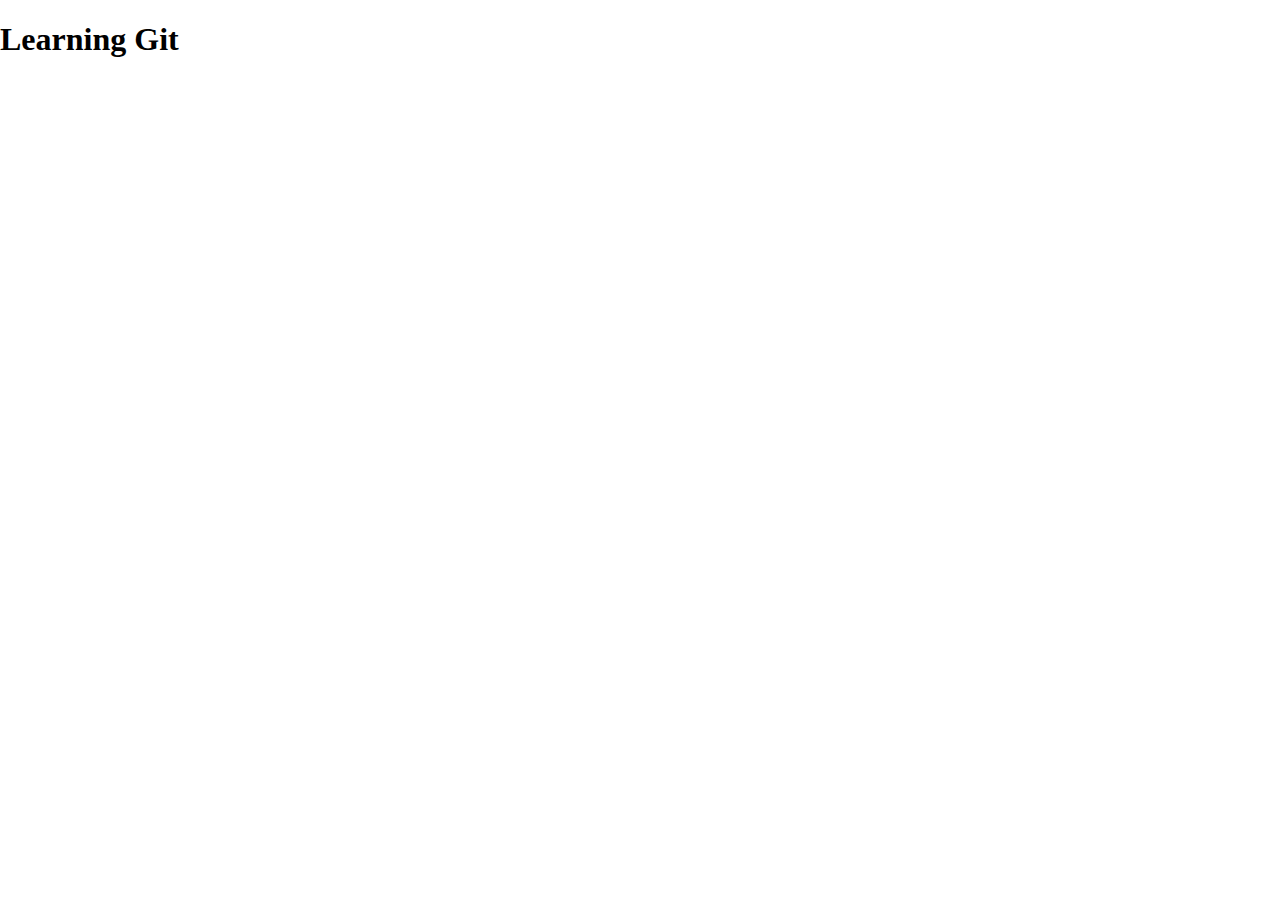
==== index.html @ e8751449 "link css file and add some basic css" ====
<!DOCTYPE html>
<html lang="en">
<head>
    <meta charset="UTF-8">
    <meta name="viewport" content="width=device-width, initial-scale=1.0">
    <title>Learning Git</title>
    <link rel="stylesheet" href="style.css">
</head>
<body>
    <h1>Learning Git</h1>
</body>
</html>
---- style.css ----
*{
    box-sizing: border-box;
}
body{

    margin: 0;
}
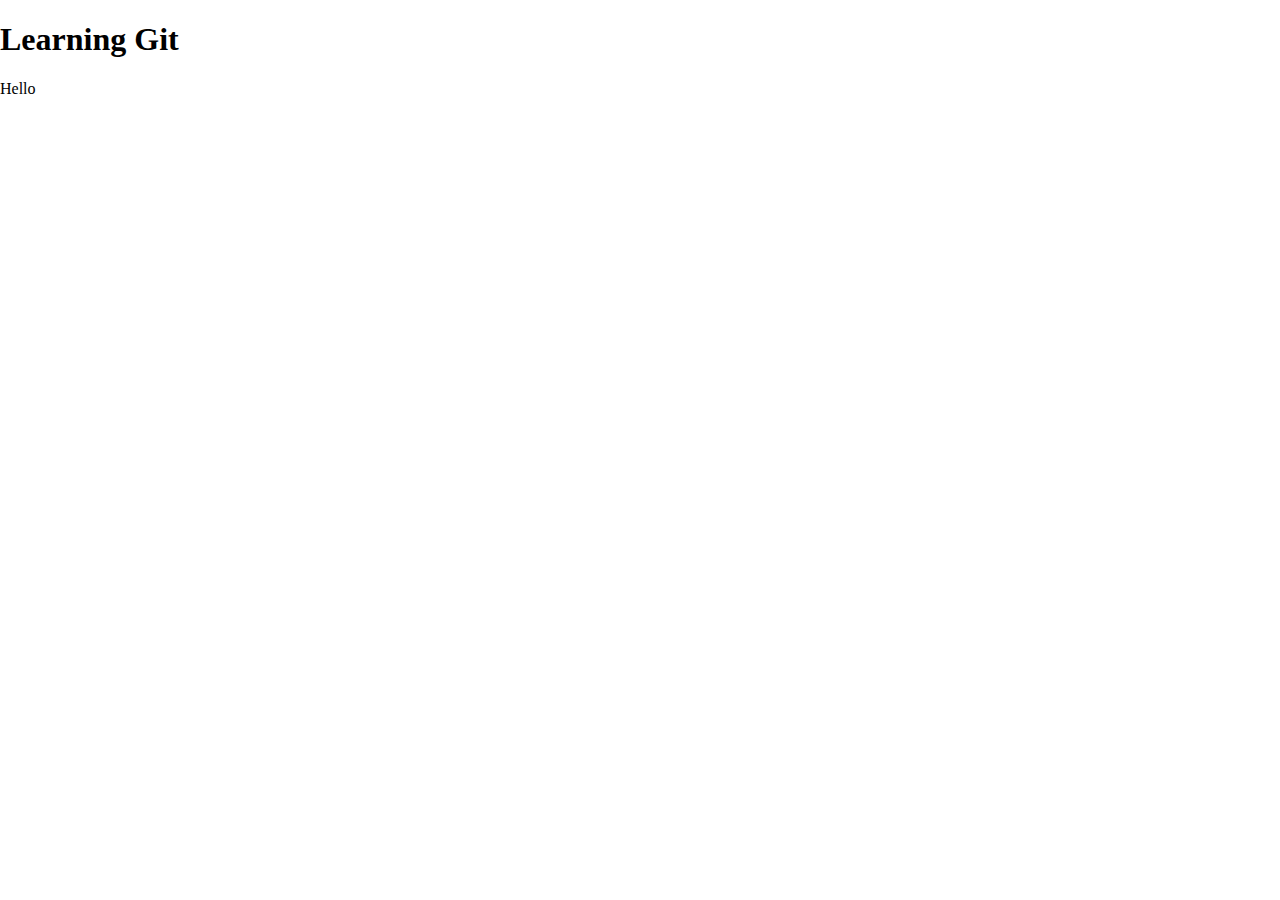
==== commit d00a3d4b: "add hello paragraph" ====
--- a/index.html
+++ b/index.html
@@ -8,5 +8,6 @@
 </head>
 <body>
     <h1>Learning Git</h1>
+    <p>Hello</p>
 </body>
 </html>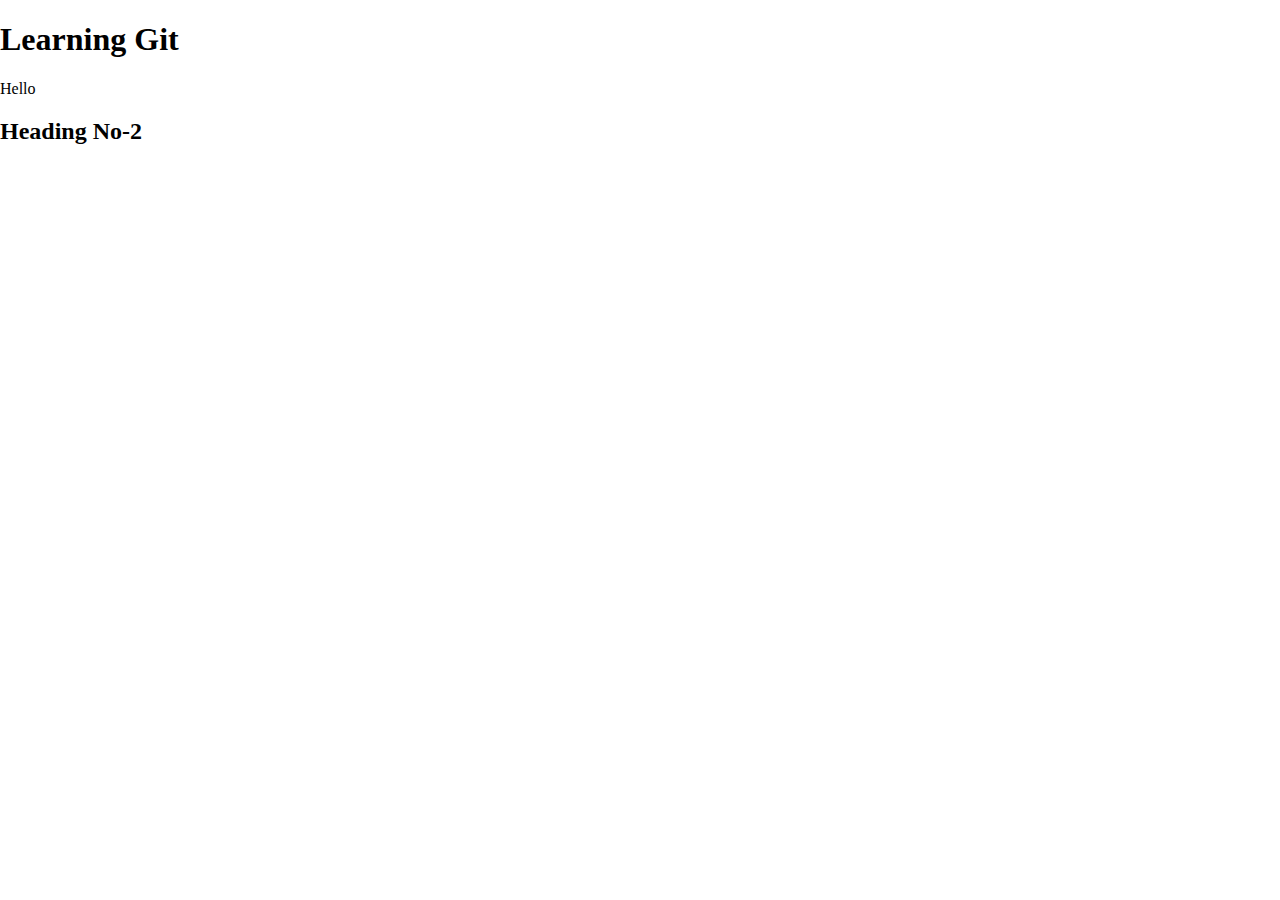
==== commit 5dfb166c: "Add heading no-2" ====
--- a/index.html
+++ b/index.html
@@ -9,5 +9,7 @@
 <body>
     <h1>Learning Git</h1>
     <p>Hello</p>
+
+    <h2>Heading No-2</h2>
 </body>
 </html>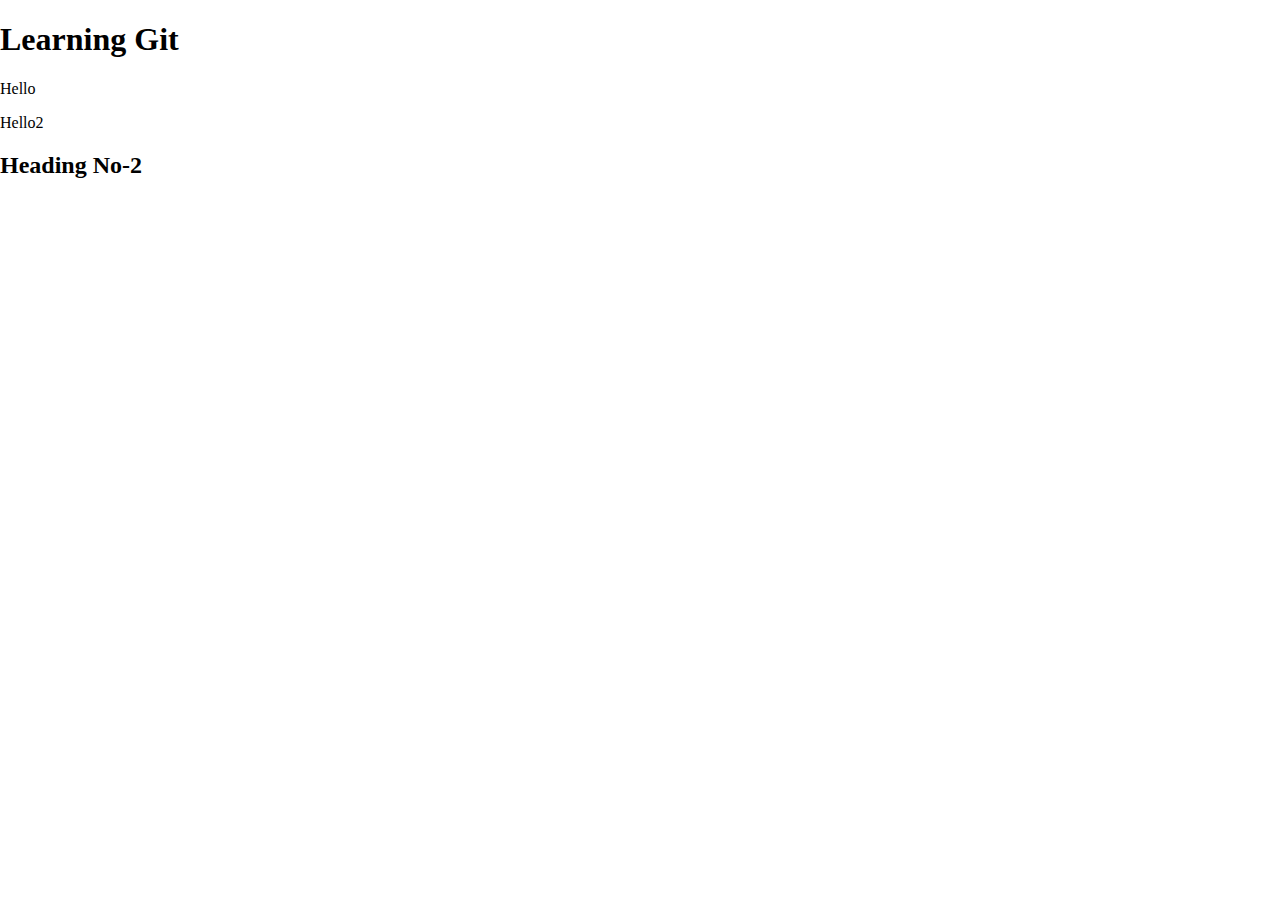
==== commit f9d1309d: "add para hello2" ====
--- a/index.html
+++ b/index.html
@@ -9,7 +9,8 @@
 <body>
     <h1>Learning Git</h1>
     <p>Hello</p>
+    <p>Hello2</p>
 
     <h2>Heading No-2</h2>
 </body>
-</html>+</html>
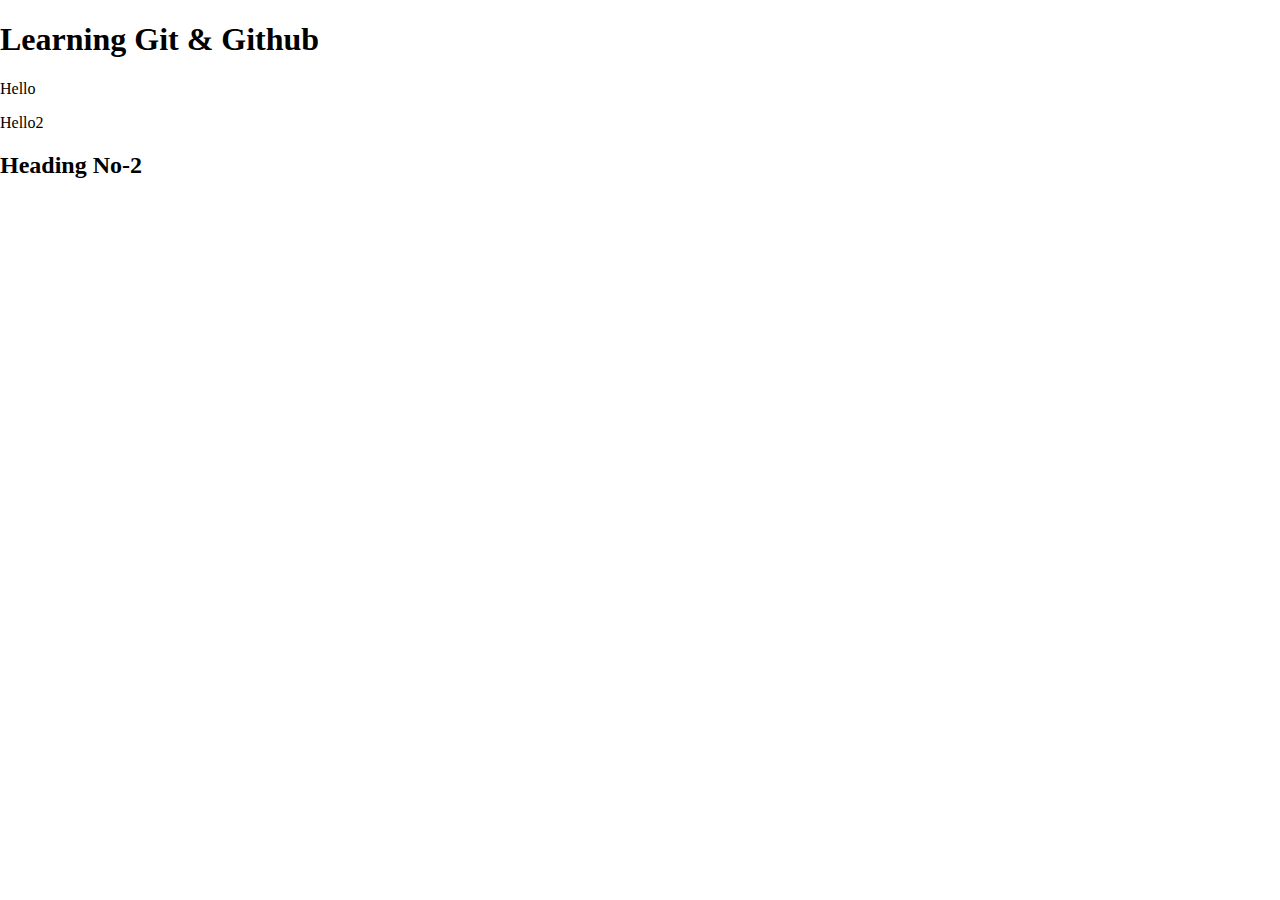
==== commit 83f41c8f: "Learning git & github" ====
--- a/index.html
+++ b/index.html
@@ -7,7 +7,7 @@
     <link rel="stylesheet" href="style.css">
 </head>
 <body>
-    <h1>Learning Git</h1>
+    <h1>Learning Git & Github</h1>
     <p>Hello</p>
     <p>Hello2</p>
 
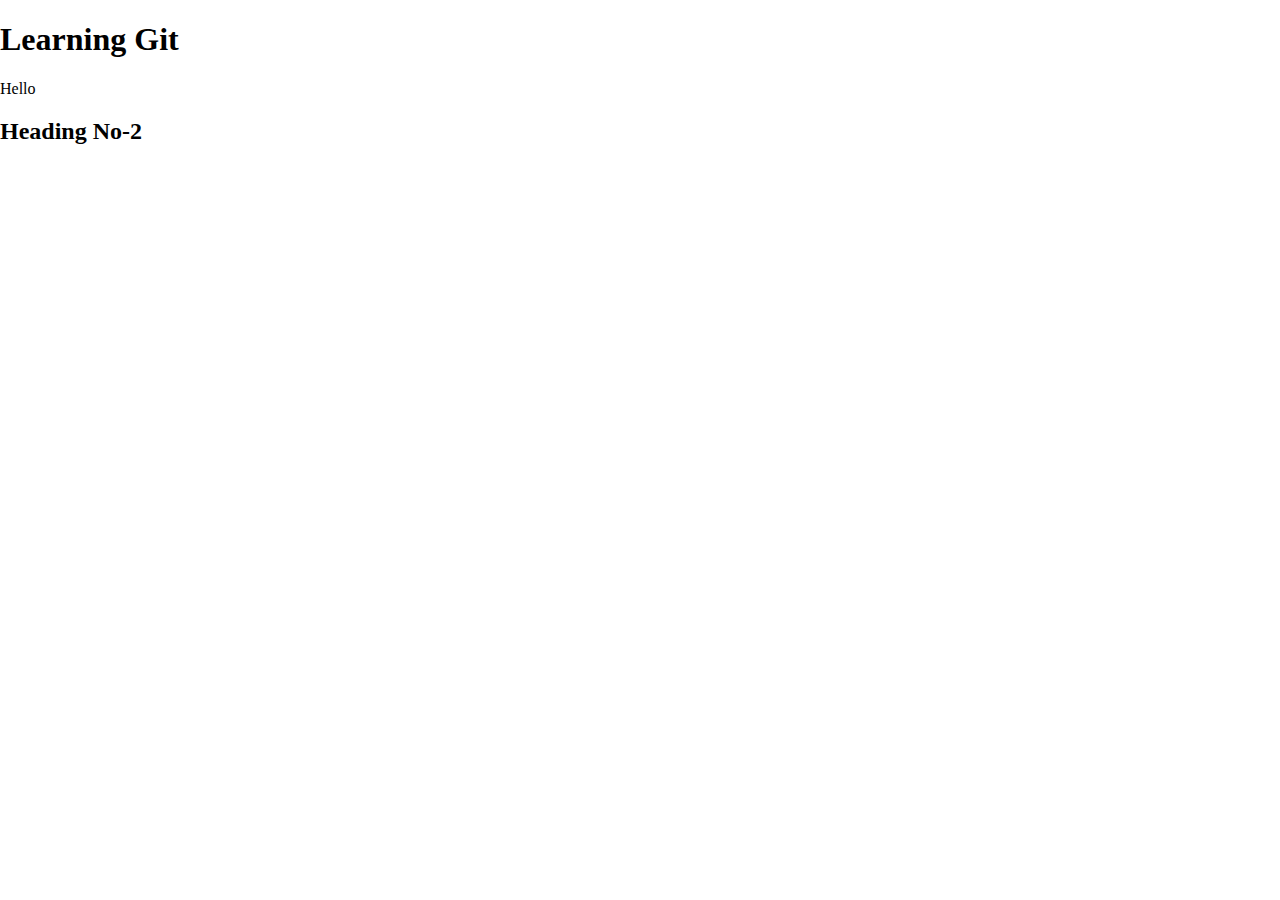
==== commit e542dc31: "Revert "add para hello2"" ====
--- a/index.html
+++ b/index.html
@@ -7,10 +7,9 @@
     <link rel="stylesheet" href="style.css">
 </head>
 <body>
-    <h1>Learning Git & Github</h1>
+    <h1>Learning Git</h1>
     <p>Hello</p>
-    <p>Hello2</p>
 
     <h2>Heading No-2</h2>
 </body>
-</html>
+</html>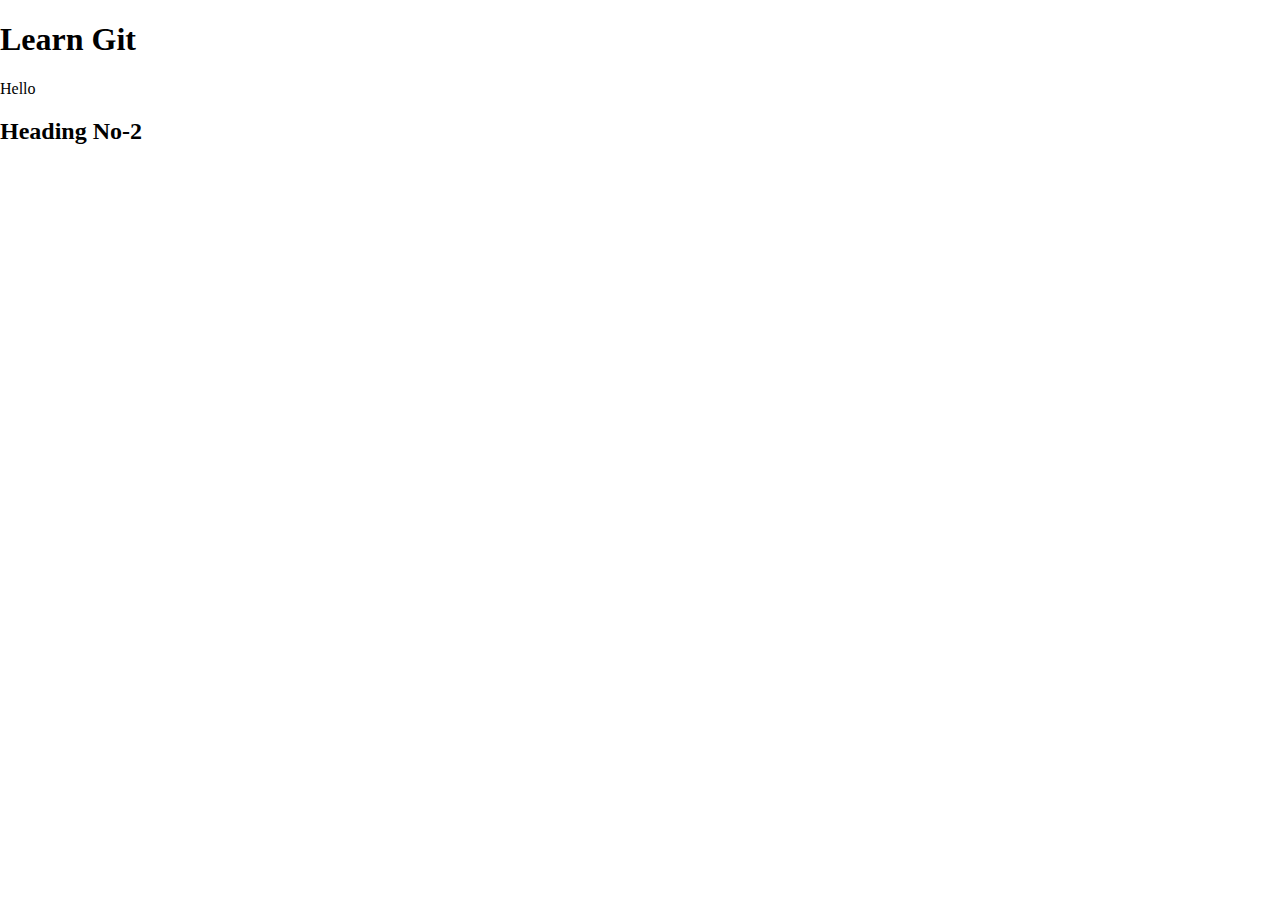
==== commit 0c3abf1f: "change lerning to learn" ====
--- a/index.html
+++ b/index.html
@@ -7,7 +7,7 @@
     <link rel="stylesheet" href="style.css">
 </head>
 <body>
-    <h1>Learning Git</h1>
+    <h1>Learn Git</h1>
     <p>Hello</p>
 
     <h2>Heading No-2</h2>
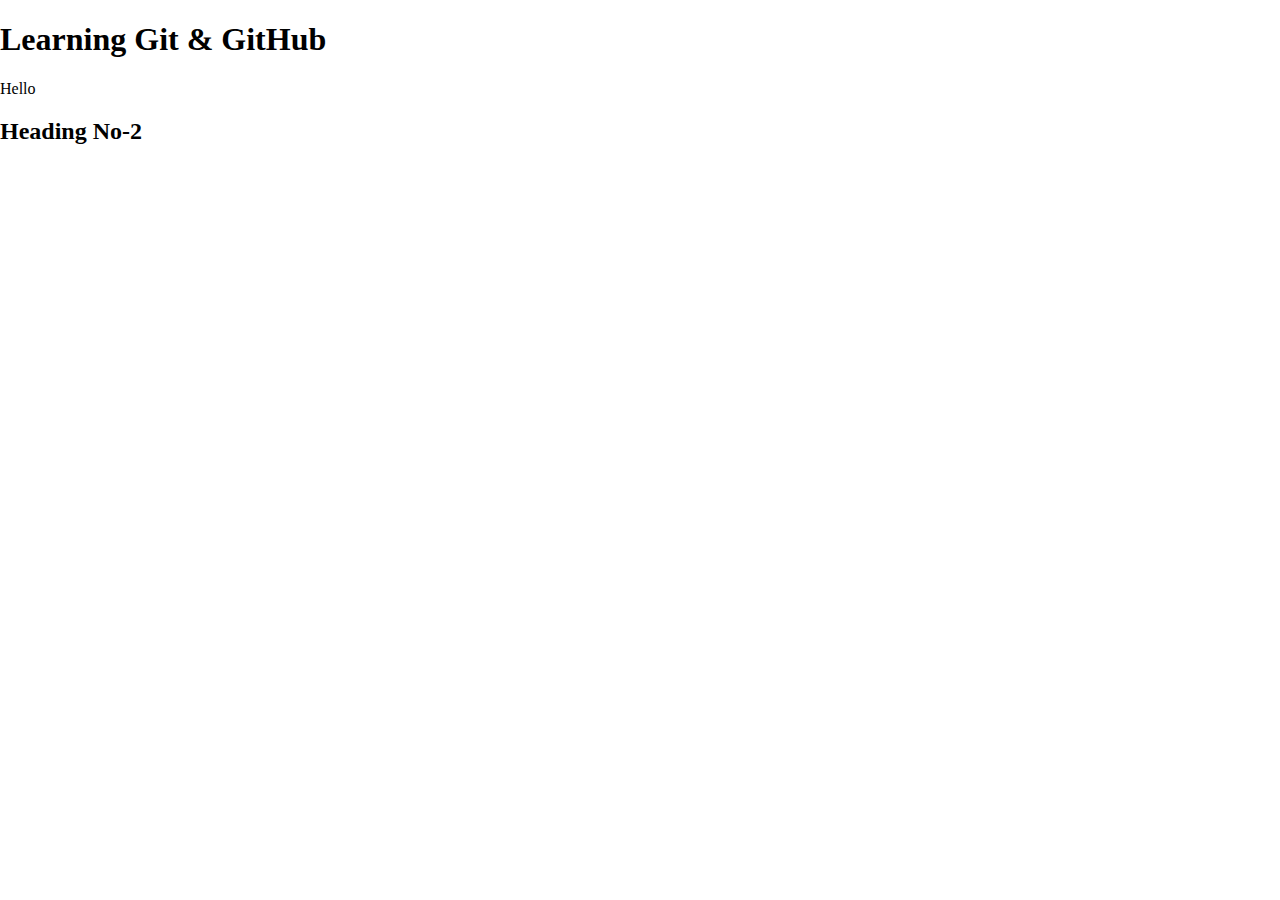
==== commit f0ca8dea: "add learning git & github in contact branch" ====
--- a/index.html
+++ b/index.html
@@ -7,7 +7,7 @@
     <link rel="stylesheet" href="style.css">
 </head>
 <body>
-    <h1>Learn Git</h1>
+    <h1>Learning Git & GitHub</h1>
     <p>Hello</p>
 
     <h2>Heading No-2</h2>
